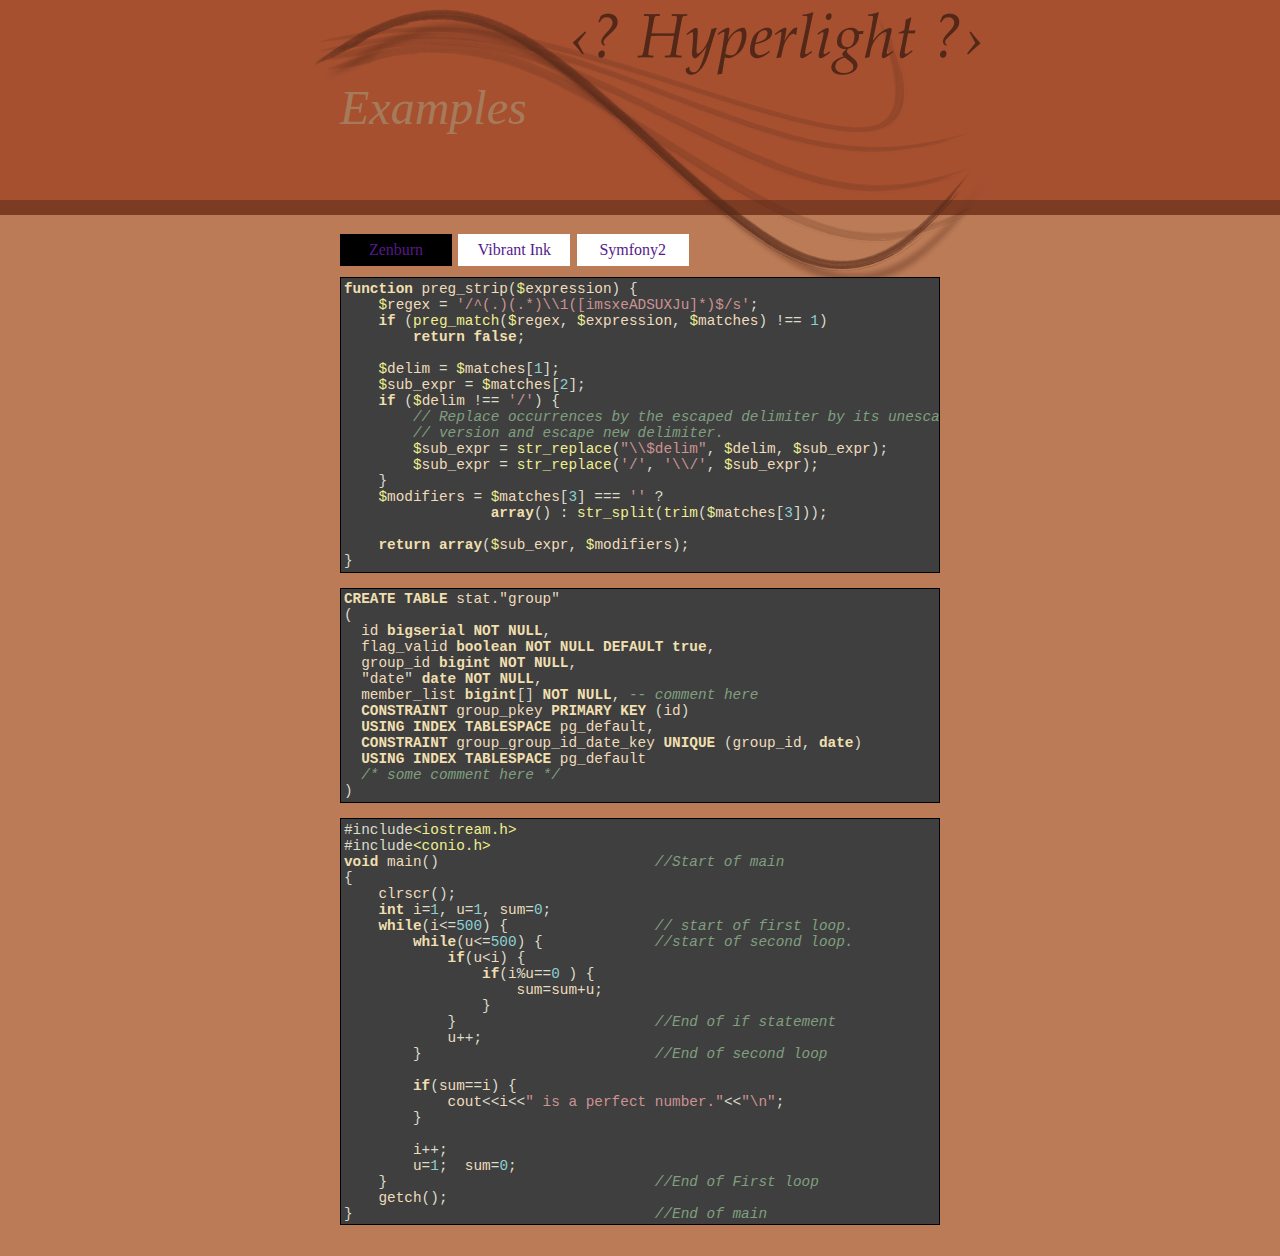
==== index.html @ 2dded37b "Update index.html" ====
<!DOCTYPE html 
     PUBLIC "-//W3C//DTD XHTML 1.0 Strict//EN"
     "http://www.w3.org/TR/xhtml1/DTD/xhtml1-strict.dtd">

<html xmlns="http://www.w3.org/1999/xhtml" xml:lang="en" lang="en">
    <head>
        <meta http-equiv="Content-Type" content="text/html; charset=utf-8"/>
        <title>‹? Hyperlight ?› Examples</title>
        <link rel="stylesheet" type="text/css" href="style.css"/>
        <script type="text/javascript" src="jquery-1.2.6.min.js"></script>
        <script type="text/javascript" src="examples/theme_switcher.js"></script>
        <link rel="stylesheet" type="text/css" href="colors/zenburn.css" id="theme"/>
    </head>

    <body>
        <div id="head">
            <div class="text">
                <h1>Examples</h1>
            </div>
        </div>
        <div id="content">
            <div id="swoosh"></div>
            <div class="text">
                <ul id="switch-buttons">
                    <li><a href="" class="active" id="theme-zenburn">Zenburn</a></li>
                    <li><a href="" id="theme-vibrant-ink">Vibrant Ink</a></li>
                    <li><a href="" id="symfony2">Symfony2</a></li>
                </ul>

                <pre class="source-code iphp"><span class="keyword">function</span> <span class="identifier">preg_strip</span>(<span class="tag">$<span class="identifier">expression</span></span>) {
    <span class="tag">$<span class="identifier">regex</span></span> = <span class="string">'/^(.)(.*)\\1([imsxeADSUXJu]*)$/s'</span>;
    <span class="keyword">if</span> (<span class="keyword builtin">preg_match</span>(<span class="tag">$<span class="identifier">regex</span></span>, <span class="tag">$<span class="identifier">expression</span></span>, <span class="tag">$<span class="identifier">matches</span></span>) !== <span class="number">1</span>)
        <span class="keyword">return</span> <span class="keyword literal">false</span>;

    <span class="tag">$<span class="identifier">delim</span></span> = <span class="tag">$<span class="identifier">matches</span></span>[<span class="number">1</span>];
    <span class="tag">$<span class="identifier">sub_expr</span></span> = <span class="tag">$<span class="identifier">matches</span></span>[<span class="number">2</span>];
    <span class="keyword">if</span> (<span class="tag">$<span class="identifier">delim</span></span> !== <span class="string">'/'</span>) {
        <span class="comment">// Replace occurrences by the escaped delimiter by its unescaped
</span>        <span class="comment">// version and escape new delimiter.
</span>        <span class="tag">$<span class="identifier">sub_expr</span></span> = <span class="keyword builtin">str_replace</span>(<span class="string">"\\$delim"</span>, <span class="tag">$<span class="identifier">delim</span></span>, <span class="tag">$<span class="identifier">sub_expr</span></span>);
        <span class="tag">$<span class="identifier">sub_expr</span></span> = <span class="keyword builtin">str_replace</span>(<span class="string">'/'</span>, <span class="string">'\\/'</span>, <span class="tag">$<span class="identifier">sub_expr</span></span>);
    }
    <span class="tag">$<span class="identifier">modifiers</span></span> = <span class="tag">$<span class="identifier">matches</span></span>[<span class="number">3</span>] === <span class="string">''</span> ?
                 <span class="keyword">array</span>() : <span class="keyword builtin">str_split</span>(<span class="keyword builtin">trim</span>(<span class="tag">$<span class="identifier">matches</span></span>[<span class="number">3</span>]));

    <span class="keyword">return</span> <span class="keyword">array</span>(<span class="tag">$<span class="identifier">sub_expr</span></span>, <span class="tag">$<span class="identifier">modifiers</span></span>);
}
</pre><pre class="source-code sql"><span class="keyword">CREATE</span> <span class="keyword">TABLE</span> <span class="identifier">stat</span>.<span class="identifier">"group</span>"
(
  <span class="identifier">id</span> <span class="keyword type">bigserial</span> <span class="keyword ">NOT</span> <span class="keyword type">NULL</span>,
  <span class="identifier">flag_valid</span> <span class="keyword type">boolean</span> <span class="keyword ">NOT</span> <span class="keyword type">NULL</span> <span class="keyword">DEFAULT</span> <span class="keyword literal">true</span>,
  <span class="identifier">group_id</span> <span class="keyword type">bigint</span> <span class="keyword ">NOT</span> <span class="keyword type">NULL</span>,
  <span class="identifier">"date</span>" <span class="keyword type">date</span> <span class="keyword ">NOT</span> <span class="keyword type">NULL</span>,
  <span class="identifier">member_list</span> <span class="keyword type">bigint</span>[] <span class="keyword ">NOT</span> <span class="keyword type">NULL</span>, <span class="comment">-- comment here</span>
  <span class="keyword">CONSTRAINT</span> <span class="identifier">group_pkey</span> <span class="keyword">PRIMARY KEY</span> (<span class="identifier">id</span>)
  <span class="keyword">USING</span> <span class="keyword">INDEX</span> <span class="keyword">TABLESPACE</span> <span class="identifier">pg_default</span>,
  <span class="keyword">CONSTRAINT</span> <span class="identifier">group_group_id_date_key</span> <span class="keyword">UNIQUE</span> (<span class="identifier">group_id</span>, <span class="keyword type">date</span>)
  <span class="keyword">USING</span> <span class="keyword">INDEX</span> <span class="keyword">TABLESPACE</span> <span class="identifier">pg_default</span>
  <span class="comment doc">/* some comment here */</span>
)
</pre><pre class="source-code cpp"><span class="preprocessor">#include<span class="tag">&lt;iostream.h&gt;</span>
</span><span class="preprocessor">#include<span class="tag">&lt;conio.h&gt;</span>
</span><span class="keyword type">void</span> <span class="identifier">main</span>()                         <span class="comment">//Start of main
</span>{
    <span class="identifier">clrscr</span>();
    <span class="keyword type">int</span> <span class="identifier">i</span>=<span class="number">1</span>, <span class="identifier">u</span>=<span class="number">1</span>, <span class="identifier">sum</span>=<span class="number">0</span>;
    <span class="keyword">while</span>(<span class="identifier">i</span>&lt;=<span class="number">500</span>) {                 <span class="comment">// start of first loop.
</span>        <span class="keyword">while</span>(<span class="identifier">u</span>&lt;=<span class="number">500</span>) {             <span class="comment">//start of second loop.
</span>            <span class="keyword">if</span>(<span class="identifier">u</span>&lt;<span class="identifier">i</span>) {
                <span class="keyword">if</span>(<span class="identifier">i</span>%<span class="identifier">u</span>==<span class="number">0</span> ) {
                    <span class="identifier">sum</span>=<span class="identifier">sum</span>+<span class="identifier">u</span>;
                }
            }                       <span class="comment">//End of if statement
</span>            <span class="identifier">u</span>++;
        }                           <span class="comment">//End of second loop
</span>    
        <span class="keyword">if</span>(<span class="identifier">sum</span>==<span class="identifier">i</span>) {
            <span class="identifier">cout</span>&lt;&lt;<span class="identifier">i</span>&lt;&lt;<span class="string">" is a perfect number."</span>&lt;&lt;<span class="string">"\n"</span>;
        }
    
        <span class="identifier">i</span>++;
        <span class="identifier">u</span>=<span class="number">1</span>;  <span class="identifier">sum</span>=<span class="number">0</span>;
    }                               <span class="comment">//End of First loop
</span>    <span class="identifier">getch</span>();
}                                   <span class="comment">//End of main
</span></pre>            </div>
        </div>
    </body>
</html>
<!-- vim:ft=html
-->
---- style.css ----
body {
    font-family: Verdana;
    margin: 0;
}

#head h1, #content h2 {
    margin-top: 0;
}

#head {
    background: url(graphics/head-backback.png) repeat-x;
    color:#A67B5B;
    height:215px;
}

#head .text {
    background: transparent url(graphics/head-background.png) no-repeat 50% 0%;
    height: 100%;
    width: 100%;
}

#head .text h1 {
    margin: 0 auto;
    width: 600px;
    font: italic normal normal 36pt/215px Palatino, Times New Roman, serif;
}

#content {
    background: #BC7B57;
}

#swoosh {
    background: #BC7B57 url(graphics/body-background.png) no-repeat 50% 0%;
    width: 100%;
    height: 75px;
    position: absolute;
    z-index: 99;
}

#guide-menu {
}

#content .text {
    position: relative;
    padding: 1em 0;
    z-index: 100;
}

div.text {
    width: 600px;
    margin: 0 auto;
}

p {
    text-align: justify;
}

.source-code {
    border: 1px solid black;
    font-family: Consolas, Courier New;
    font-size: 0.9em;
}

pre {
    padding: 0.2em;
}

#switch-buttons {
    list-style: none;
    height: 2em;
    margin: 0;
    padding: 0;
    width: 100%;
}

#switch-buttons li {
    display: block;
    float: left;
    margin: 0.2em 0.4em 0.2em 0;
    padding: 0;
    width: 7em;
}

#switch-buttons li a {
    background: white;
    display: block;
    height: 2em;
    line-height: 2em;
    text-align: center;
    text-decoration: none;
    width: 100%;
}

#switch-buttons li a.active {
    background: black;
}
---- colors/zenburn.css ----
/*
 * Copyright 2008 Konrad Rudolph
 * All rights reserved.
 *
 * Color scheme for code is a simplified version of the VIM Zenburn scheme:
 * http://slinky.imukuppi.org/zenburn/
 */

.source-code {
    background: #3F3F3F;
    color: #DCDCCC;
	overflow: auto;
}

.source-code .comment {
    color: #7F9F7F;
    font-style: italic;
}

.source-code .comment .todo {
    color: #DFDFDF;
    font-weight: bold;
}

.source-code .tag {
    color: #EFEF8F;
}

.source-code .identifier {
    color: #EFDCBC;
}

.source-code .keyword {
    color: #F0DFAF;
    font-weight: bold;
}

.source-code .keyword.builtin {
    color: #EFEF8F;
    font-weight: normal;
}

.source-code .keyword.operator {
    color: #FFCFAF;
}

.source-code .number {
    color: #8CD0D3;
}

.source-code .string {
    color: #CC9393;
}

.source-code::-moz-selection, .source-code span::-moz-selection {
    background: #70D2B3;
    color: #233322;
}

.source-code::selection, .source-code span::selection {
    background: yellow;
    color: black;
}
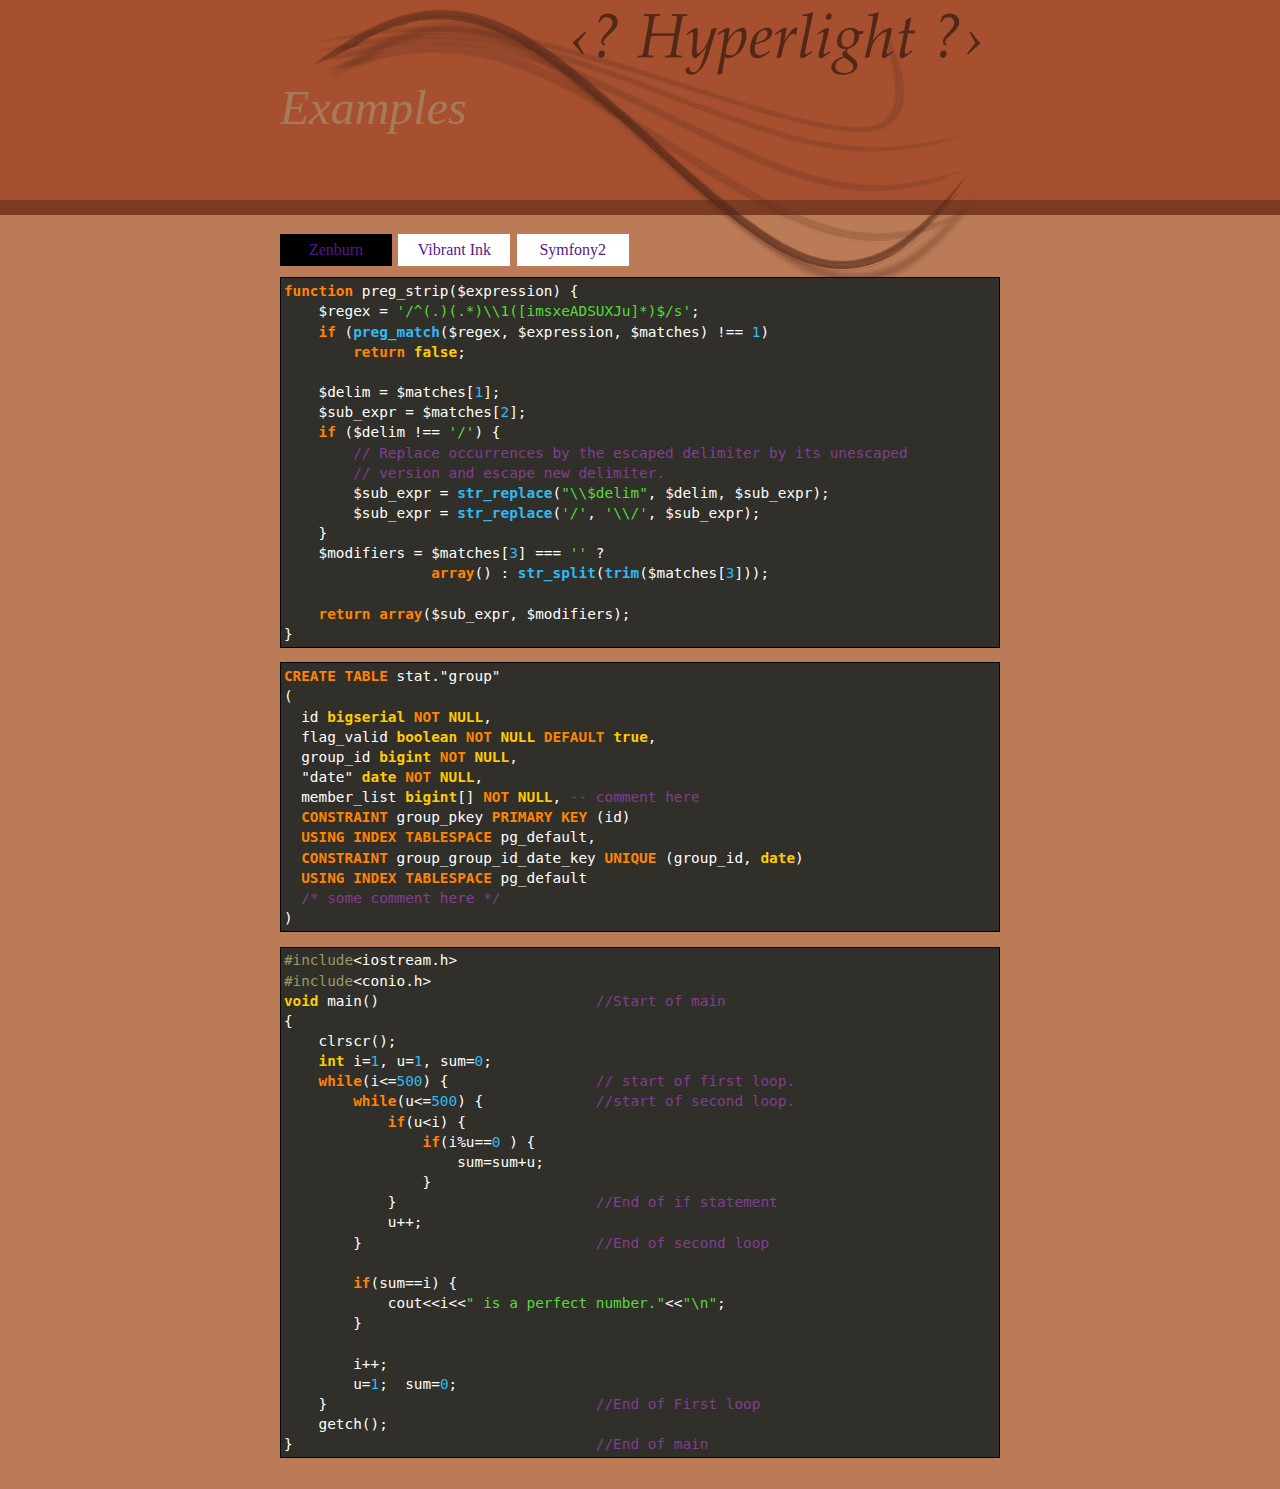
==== commit c4321786: "Change structure" ====
--- a/index.html
+++ b/index.html
@@ -6,10 +6,10 @@
     <head>
         <meta http-equiv="Content-Type" content="text/html; charset=utf-8"/>
         <title>‹? Hyperlight ?› Examples</title>
-        <link rel="stylesheet" type="text/css" href="style.css"/>
-        <script type="text/javascript" src="jquery-1.2.6.min.js"></script>
+        <link rel="stylesheet" type="text/css" href="public/style.css"/>
+        <script type="text/javascript" src="public/jquery-1.2.6.min.js"></script>
         <script type="text/javascript" src="examples/theme_switcher.js"></script>
-        <link rel="stylesheet" type="text/css" href="colors/zenburn.css" id="theme"/>
+        <link rel="stylesheet" type="text/css" href="public/colors/symfony2.css" id="theme"/>
     </head>
 
     <body>
--- a/public/style.css
+++ b/public/style.css
@@ -0,0 +1,96 @@
+body {
+    font-family: Verdana;
+    margin: 0;
+}
+
+#head h1, #content h2 {
+    margin-top: 0;
+}
+
+#head {
+    background: url(../public/graphics/head-backback.png) repeat-x;
+    color:#A67B5B;
+    height:215px;
+}
+
+#head .text {
+    background: transparent url(../public/graphics/head-background.png) no-repeat 50% 0%;
+    height: 100%;
+    width: 100%;
+}
+
+#head .text h1 {
+    margin: 0 auto;
+    width: 720px;
+    font: italic normal normal 36pt/215px Palatino, Times New Roman, serif;
+}
+
+#content {
+    background: #BC7B57;
+}
+
+#swoosh {
+    background: #BC7B57 url(../public/graphics/body-background.png) no-repeat 50% 0%;
+    width: 100%;
+    height: 75px;
+    position: absolute;
+    z-index: 99;
+}
+
+#guide-menu {
+}
+
+#content .text {
+    position: relative;
+    padding: 1em 0;
+    z-index: 100;
+}
+
+div.text {
+    width: 720px;
+    margin: 0 auto;
+}
+
+p {
+    text-align: justify;
+}
+
+.source-code {
+    border: 1px solid black;
+    font-family: Consolas, Courier New, monospace;
+    font-size: 0.9em;
+}
+
+pre {
+    padding: 0.2em;
+}
+
+#switch-buttons {
+    list-style: none;
+    height: 2em;
+    margin: 0;
+    padding: 0;
+    width: 100%;
+}
+
+#switch-buttons li {
+    display: block;
+    float: left;
+    margin: 0.2em 0.4em 0.2em 0;
+    padding: 0;
+    width: 7em;
+}
+
+#switch-buttons li a {
+    background: white;
+    display: block;
+    height: 2em;
+    line-height: 2em;
+    text-align: center;
+    text-decoration: none;
+    width: 100%;
+}
+
+#switch-buttons li a.active {
+    background: black;
+}
--- a/public/colors/symfony2.css
+++ b/public/colors/symfony2.css
@@ -0,0 +1,43 @@
+.source-code {
+    background: #302F29;
+    color: white;
+	font-family: DejaVu Sans Mono,Consolas,Courier New;
+	line-height: 1.4em;
+	overflow: auto;
+}
+
+.source-code .keyword { color: #FF8400; font-weight: bold; }
+.source-code .keyword.literal { color: #FC0; }
+.source-code .keyword.type { color: #FC0; }
+.source-code .keyword.builtin { color: #31B9F4; }
+.source-code .preprocessor { color: #996; }
+.source-code .comment { color: #823E92; }
+.source-code .comment .doc { color: #823E92; font-weight: bold; }
+.source-code .identifier { color: white; }
+.source-code .string, .source-code .char { color: #56DB3A; }
+.source-code .escaped { color: #AAA; }
+.source-code .number, .source-code .tag { color: #31B9F4; }
+.source-code .regex, .source-code .attribute { color: #31B9F4; }
+.source-code .operator { color: #888; }
+.source-code .keyword.operator { color: #FF8400; }
+.source-code .whitespace { background: #333; }
+.source-code .error { border-bottom: 1px solid red; }
+
+.source-code .tag {color: #FDFFF8; }
+
+.source-code .tag .attribute { font-style: italic; }
+.source-code.xml .preprocessor .keyword { color #996; }
+.source-code.xml .preprocessor .keyword { color: #996; }
+.source-code.xml .meta, .source-code.xml .meta .keyword { color: #399; }
+
+.source-code.cpp .preprocessor .identifier { color: #996; }
+
+.source-code::-moz-selection, .source-code span::-moz-selection {
+    background: yellow;
+    color: black;
+}
+
+.source-code::selection, .source-code span::selection {
+    background: yellow;
+    color: black;
+}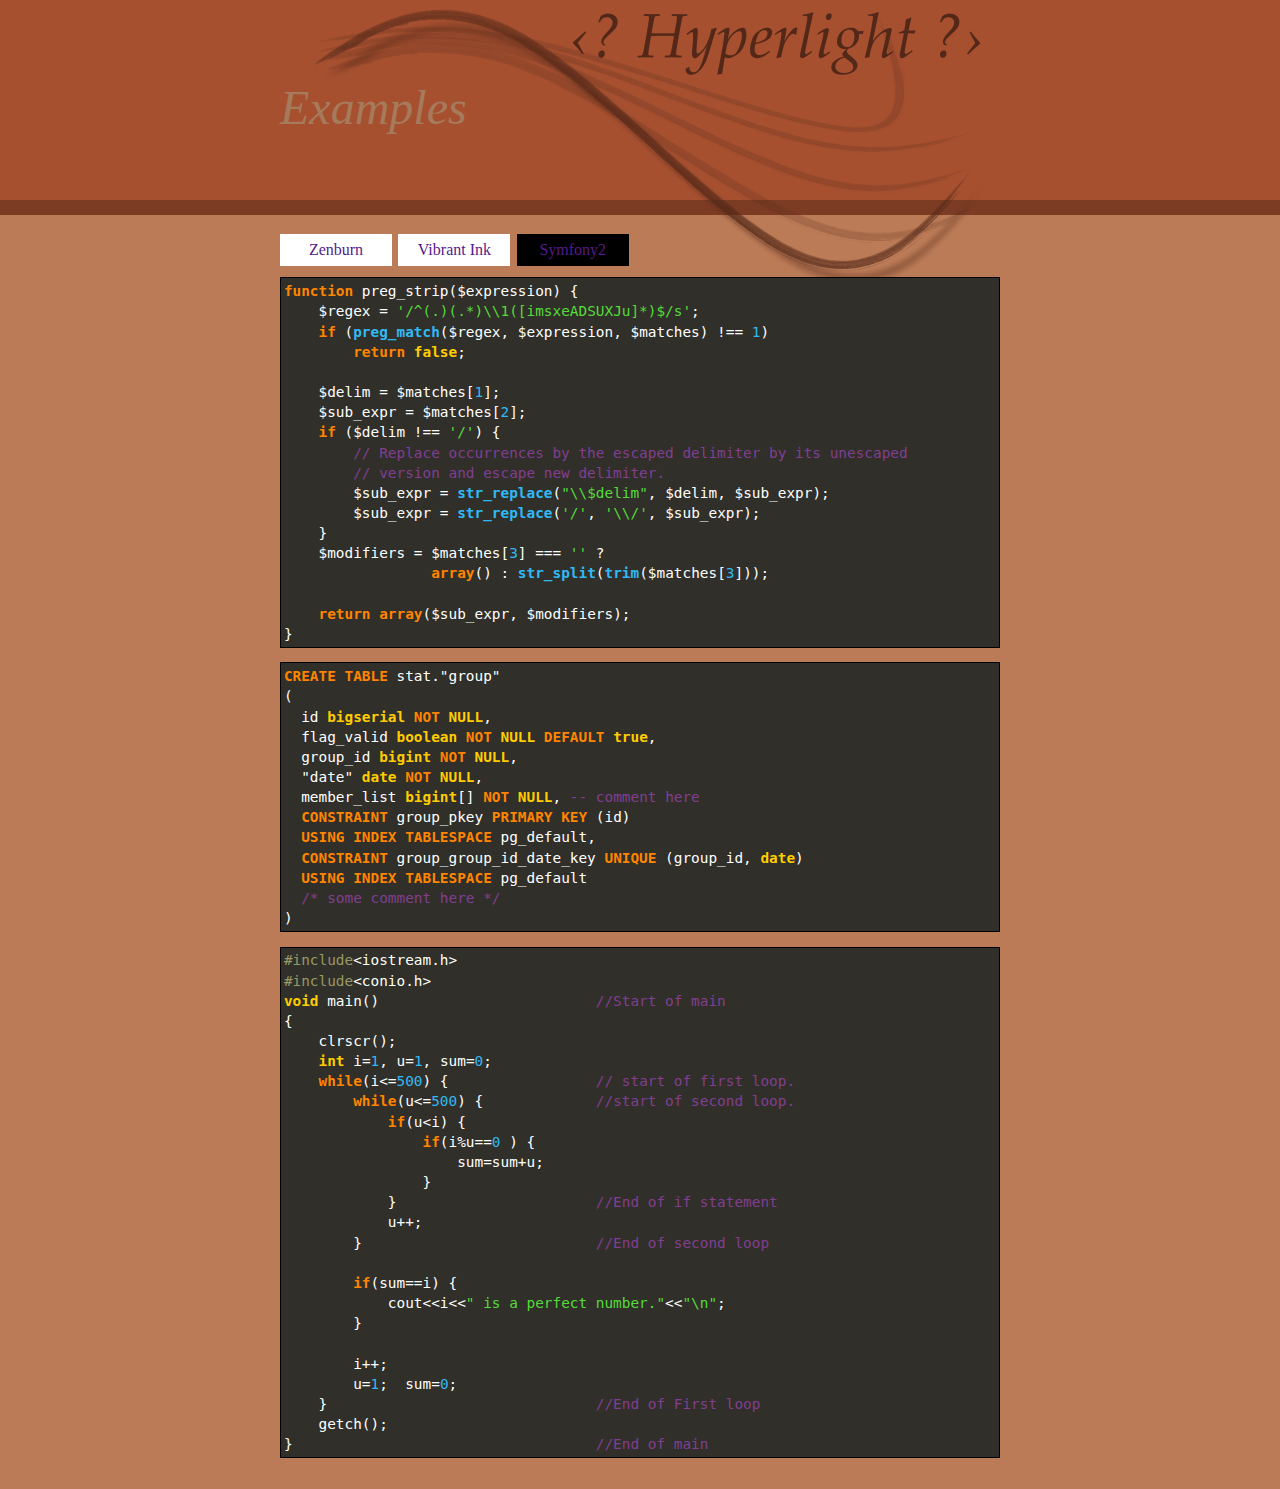
==== commit d7971a48: "change default theme" ====
--- a/index.html
+++ b/index.html
@@ -22,9 +22,9 @@
             <div id="swoosh"></div>
             <div class="text">
                 <ul id="switch-buttons">
-                    <li><a href="" class="active" id="theme-zenburn">Zenburn</a></li>
+                    <li><a href="" id="theme-zenburn">Zenburn</a></li>
                     <li><a href="" id="theme-vibrant-ink">Vibrant Ink</a></li>
-                    <li><a href="" id="symfony2">Symfony2</a></li>
+                    <li><a href="" class="active" id="symfony2">Symfony2</a></li>
                 </ul>
 
                 <pre class="source-code iphp"><span class="keyword">function</span> <span class="identifier">preg_strip</span>(<span class="tag">$<span class="identifier">expression</span></span>) {
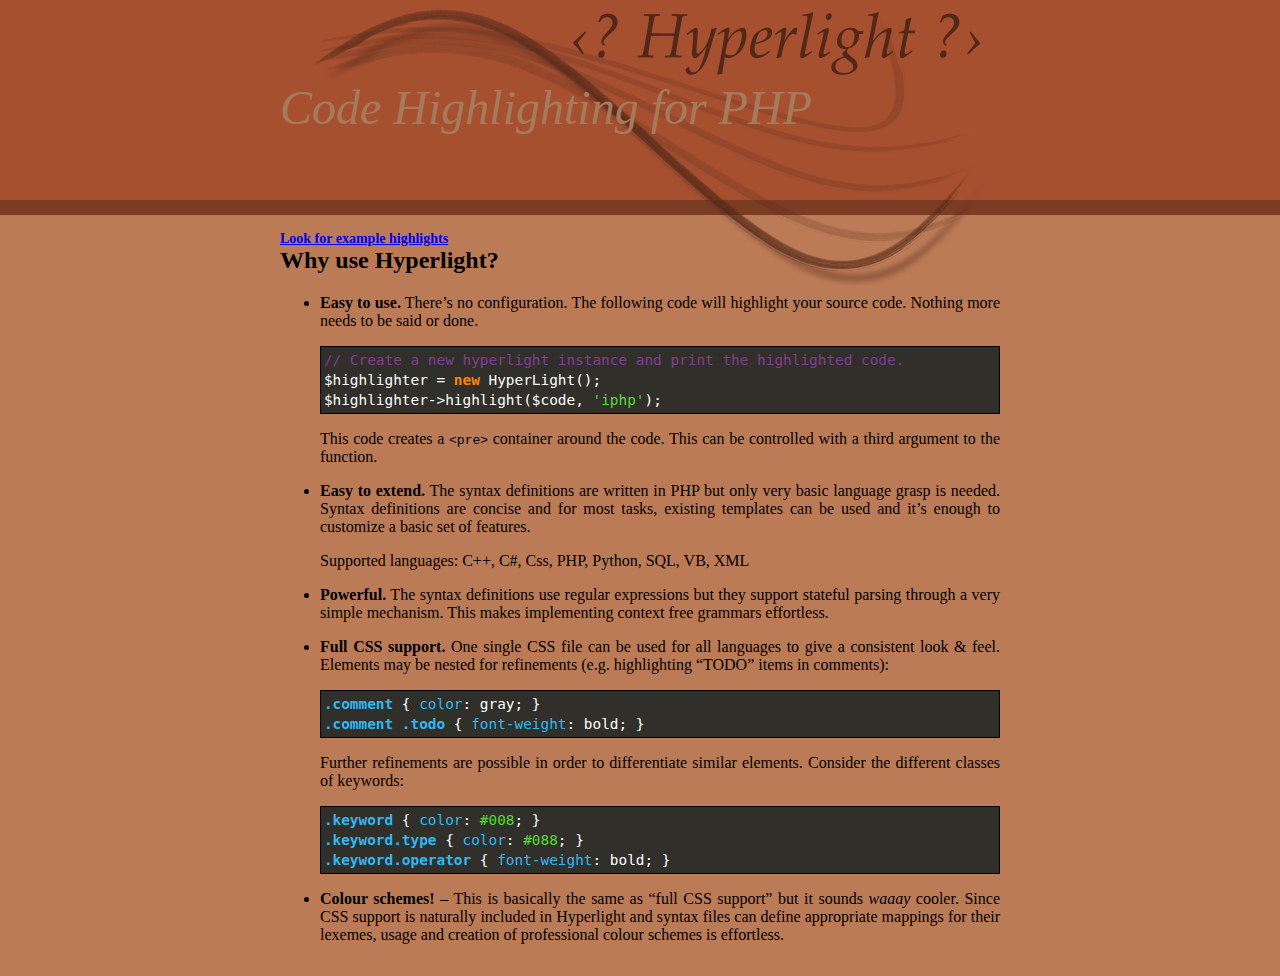
==== commit e7459a4f: "Add nav links to gh-pages sample" ====
--- a/index.html
+++ b/index.html
@@ -1,91 +1,57 @@
-<!DOCTYPE html 
-     PUBLIC "-//W3C//DTD XHTML 1.0 Strict//EN"
-     "http://www.w3.org/TR/xhtml1/DTD/xhtml1-strict.dtd">
+<!DOCTYPE html
+        PUBLIC "-//W3C//DTD XHTML 1.0 Strict//EN"
+        "http://www.w3.org/TR/xhtml1/DTD/xhtml1-strict.dtd">
 
 <html xmlns="http://www.w3.org/1999/xhtml" xml:lang="en" lang="en">
-    <head>
-        <meta http-equiv="Content-Type" content="text/html; charset=utf-8"/>
-        <title>‹? Hyperlight ?› Examples</title>
-        <link rel="stylesheet" type="text/css" href="public/style.css"/>
-        <script type="text/javascript" src="public/jquery-1.2.6.min.js"></script>
-        <script type="text/javascript" src="examples/theme_switcher.js"></script>
-        <link rel="stylesheet" type="text/css" href="public/colors/symfony2.css" id="theme"/>
-    </head>
+<head>
+    <meta http-equiv="Content-Type" content="text/html; charset=utf-8"/>
+    <title>‹? Hyperlight ?› Code Highlighting for PHP</title>
+    <link rel="stylesheet" type="text/css" href="public/style.css"/>
+    <link rel="stylesheet" type="text/css" href="public/colors/symfony2.css" id="theme"/>
+</head>
 
-    <body>
-        <div id="head">
-            <div class="text">
-                <h1>Examples</h1>
-            </div>
-        </div>
-        <div id="content">
-            <div id="swoosh"></div>
-            <div class="text">
-                <ul id="switch-buttons">
-                    <li><a href="" id="theme-zenburn">Zenburn</a></li>
-                    <li><a href="" id="theme-vibrant-ink">Vibrant Ink</a></li>
-                    <li><a href="" class="active" id="symfony2">Symfony2</a></li>
-                </ul>
-
-                <pre class="source-code iphp"><span class="keyword">function</span> <span class="identifier">preg_strip</span>(<span class="tag">$<span class="identifier">expression</span></span>) {
-    <span class="tag">$<span class="identifier">regex</span></span> = <span class="string">'/^(.)(.*)\\1([imsxeADSUXJu]*)$/s'</span>;
-    <span class="keyword">if</span> (<span class="keyword builtin">preg_match</span>(<span class="tag">$<span class="identifier">regex</span></span>, <span class="tag">$<span class="identifier">expression</span></span>, <span class="tag">$<span class="identifier">matches</span></span>) !== <span class="number">1</span>)
-        <span class="keyword">return</span> <span class="keyword literal">false</span>;
-
-    <span class="tag">$<span class="identifier">delim</span></span> = <span class="tag">$<span class="identifier">matches</span></span>[<span class="number">1</span>];
-    <span class="tag">$<span class="identifier">sub_expr</span></span> = <span class="tag">$<span class="identifier">matches</span></span>[<span class="number">2</span>];
-    <span class="keyword">if</span> (<span class="tag">$<span class="identifier">delim</span></span> !== <span class="string">'/'</span>) {
-        <span class="comment">// Replace occurrences by the escaped delimiter by its unescaped
-</span>        <span class="comment">// version and escape new delimiter.
-</span>        <span class="tag">$<span class="identifier">sub_expr</span></span> = <span class="keyword builtin">str_replace</span>(<span class="string">"\\$delim"</span>, <span class="tag">$<span class="identifier">delim</span></span>, <span class="tag">$<span class="identifier">sub_expr</span></span>);
-        <span class="tag">$<span class="identifier">sub_expr</span></span> = <span class="keyword builtin">str_replace</span>(<span class="string">'/'</span>, <span class="string">'\\/'</span>, <span class="tag">$<span class="identifier">sub_expr</span></span>);
-    }
-    <span class="tag">$<span class="identifier">modifiers</span></span> = <span class="tag">$<span class="identifier">matches</span></span>[<span class="number">3</span>] === <span class="string">''</span> ?
-                 <span class="keyword">array</span>() : <span class="keyword builtin">str_split</span>(<span class="keyword builtin">trim</span>(<span class="tag">$<span class="identifier">matches</span></span>[<span class="number">3</span>]));
-
-    <span class="keyword">return</span> <span class="keyword">array</span>(<span class="tag">$<span class="identifier">sub_expr</span></span>, <span class="tag">$<span class="identifier">modifiers</span></span>);
-}
-</pre><pre class="source-code sql"><span class="keyword">CREATE</span> <span class="keyword">TABLE</span> <span class="identifier">stat</span>.<span class="identifier">"group</span>"
-(
-  <span class="identifier">id</span> <span class="keyword type">bigserial</span> <span class="keyword ">NOT</span> <span class="keyword type">NULL</span>,
-  <span class="identifier">flag_valid</span> <span class="keyword type">boolean</span> <span class="keyword ">NOT</span> <span class="keyword type">NULL</span> <span class="keyword">DEFAULT</span> <span class="keyword literal">true</span>,
-  <span class="identifier">group_id</span> <span class="keyword type">bigint</span> <span class="keyword ">NOT</span> <span class="keyword type">NULL</span>,
-  <span class="identifier">"date</span>" <span class="keyword type">date</span> <span class="keyword ">NOT</span> <span class="keyword type">NULL</span>,
-  <span class="identifier">member_list</span> <span class="keyword type">bigint</span>[] <span class="keyword ">NOT</span> <span class="keyword type">NULL</span>, <span class="comment">-- comment here</span>
-  <span class="keyword">CONSTRAINT</span> <span class="identifier">group_pkey</span> <span class="keyword">PRIMARY KEY</span> (<span class="identifier">id</span>)
-  <span class="keyword">USING</span> <span class="keyword">INDEX</span> <span class="keyword">TABLESPACE</span> <span class="identifier">pg_default</span>,
-  <span class="keyword">CONSTRAINT</span> <span class="identifier">group_group_id_date_key</span> <span class="keyword">UNIQUE</span> (<span class="identifier">group_id</span>, <span class="keyword type">date</span>)
-  <span class="keyword">USING</span> <span class="keyword">INDEX</span> <span class="keyword">TABLESPACE</span> <span class="identifier">pg_default</span>
-  <span class="comment doc">/* some comment here */</span>
-)
-</pre><pre class="source-code cpp"><span class="preprocessor">#include<span class="tag">&lt;iostream.h&gt;</span>
-</span><span class="preprocessor">#include<span class="tag">&lt;conio.h&gt;</span>
-</span><span class="keyword type">void</span> <span class="identifier">main</span>()                         <span class="comment">//Start of main
-</span>{
-    <span class="identifier">clrscr</span>();
-    <span class="keyword type">int</span> <span class="identifier">i</span>=<span class="number">1</span>, <span class="identifier">u</span>=<span class="number">1</span>, <span class="identifier">sum</span>=<span class="number">0</span>;
-    <span class="keyword">while</span>(<span class="identifier">i</span>&lt;=<span class="number">500</span>) {                 <span class="comment">// start of first loop.
-</span>        <span class="keyword">while</span>(<span class="identifier">u</span>&lt;=<span class="number">500</span>) {             <span class="comment">//start of second loop.
-</span>            <span class="keyword">if</span>(<span class="identifier">u</span>&lt;<span class="identifier">i</span>) {
-                <span class="keyword">if</span>(<span class="identifier">i</span>%<span class="identifier">u</span>==<span class="number">0</span> ) {
-                    <span class="identifier">sum</span>=<span class="identifier">sum</span>+<span class="identifier">u</span>;
-                }
-            }                       <span class="comment">//End of if statement
-</span>            <span class="identifier">u</span>++;
-        }                           <span class="comment">//End of second loop
-</span>    
-        <span class="keyword">if</span>(<span class="identifier">sum</span>==<span class="identifier">i</span>) {
-            <span class="identifier">cout</span>&lt;&lt;<span class="identifier">i</span>&lt;&lt;<span class="string">" is a perfect number."</span>&lt;&lt;<span class="string">"\n"</span>;
-        }
-    
-        <span class="identifier">i</span>++;
-        <span class="identifier">u</span>=<span class="number">1</span>;  <span class="identifier">sum</span>=<span class="number">0</span>;
-    }                               <span class="comment">//End of First loop
-</span>    <span class="identifier">getch</span>();
-}                                   <span class="comment">//End of main
-</span></pre>            </div>
-        </div>
-    </body>
+<body>
+<div id="head">
+    <div class="text">
+        <h1>Code Highlighting for PHP</h1>
+    </div>
+</div>
+<div id="content">
+    <div id="swoosh"></div>
+    <div class="text">
+        <div id="nav"><a href="/examples/index.html">Look for example highlights</a></div>
+        <h2>Why use Hyperlight?</h2>
+        <ul>
+            <li>
+                <p><strong>Easy to use.</strong> There’s no configuration. The following code will highlight your source code. Nothing more needs to be said or done.</p>
+                    <pre class="source-code iphp"><span class="comment">// Create a new hyperlight instance and print the highlighted code.
+</span><span class="tag">$<span class="identifier">highlighter</span></span> = <span class="keyword operator">new</span> <span class="identifier">HyperLight</span>();
+<span class="tag">$<span class="identifier">highlighter</span></span>-&gt;<span class="identifier">highlight</span>(<span class="tag">$<span class="identifier">code</span></span>, <span class="string">'iphp'</span>);
+</pre>                    <p>This code creates a <code>&lt;pre&gt;</code> container around the code. This can be controlled with a third argument to the function.</p>
+            </li>
+            <li>
+                <p><strong>Easy to extend.</strong> The syntax definitions are written in PHP but only very basic language grasp is needed. Syntax definitions are concise and for most tasks, existing templates can be used and it’s enough to customize a basic set of features.</p>
+                <p>Supported languages: C++, C#, Css, PHP, Python, SQL, VB, XML</p>
+            </li>
+            <li>
+                <p><strong>Powerful.</strong> The syntax definitions use regular expressions but they support stateful parsing through a very simple mechanism. This makes implementing context free grammars effortless.</p>
+            </li>
+            <li>
+                <p><strong>Full <acronym>CSS</acronym> support.</strong> One single <acronym>CSS</acronym> file can be used for all languages to give a consistent look &amp; feel. Elements may be nested for refinements (e.g. highlighting “TODO” items in comments):</p>
+                    <pre class="source-code css"><span class="keyword builtin">.comment</span> { <span class="attribute">color</span>: <span class="identifier">gray</span>; }
+<span class="keyword builtin">.comment</span> <span class="keyword builtin">.todo</span> { <span class="attribute">font-weight</span>: <span class="identifier">bold</span>; }
+</pre>                    <p>Further refinements are possible in order to differentiate similar elements. Consider the different classes of keywords:</p>
+                    <pre class="source-code css"><span class="keyword builtin">.keyword</span> { <span class="attribute">color</span>: <span class="string">#008</span>; }
+<span class="keyword builtin">.keyword</span><span class="keyword builtin">.type</span> { <span class="attribute">color</span>: <span class="string">#088</span>; }
+<span class="keyword builtin">.keyword</span><span class="keyword builtin">.operator</span> { <span class="attribute">font-weight</span>: <span class="identifier">bold</span>; }
+</pre>                    </li>
+            <li>
+                <p><strong>Colour schemes!</strong> – This is basically the same as “full <acronym>CSS</acronym> support” but it sounds <em>waaay</em> cooler. Since <acronym>CSS</acronym> support is naturally included in Hyperlight and syntax files can define appropriate mappings for their lexemes, usage and creation of professional colour schemes is effortless.</p>
+            </li>
+        </ul>
+    </div>
+</div>
+</body>
 </html>
 <!-- vim:ft=html
 -->
--- a/public/style.css
+++ b/public/style.css
@@ -94,3 +94,8 @@
 #switch-buttons li a.active {
     background: black;
 }
+
+#nav {
+    font-size: 14px;
+    font-weight: bold;
+}--- a/public/colors/symfony2.css
+++ b/public/colors/symfony2.css
@@ -26,7 +26,7 @@
 .source-code .tag {color: #FDFFF8; }
 
 .source-code .tag .attribute { font-style: italic; }
-.source-code.xml .preprocessor .keyword { color #996; }
+.source-code.xml .preprocessor .keyword { color: #996; }
 .source-code.xml .preprocessor .keyword { color: #996; }
 .source-code.xml .meta, .source-code.xml .meta .keyword { color: #399; }
 
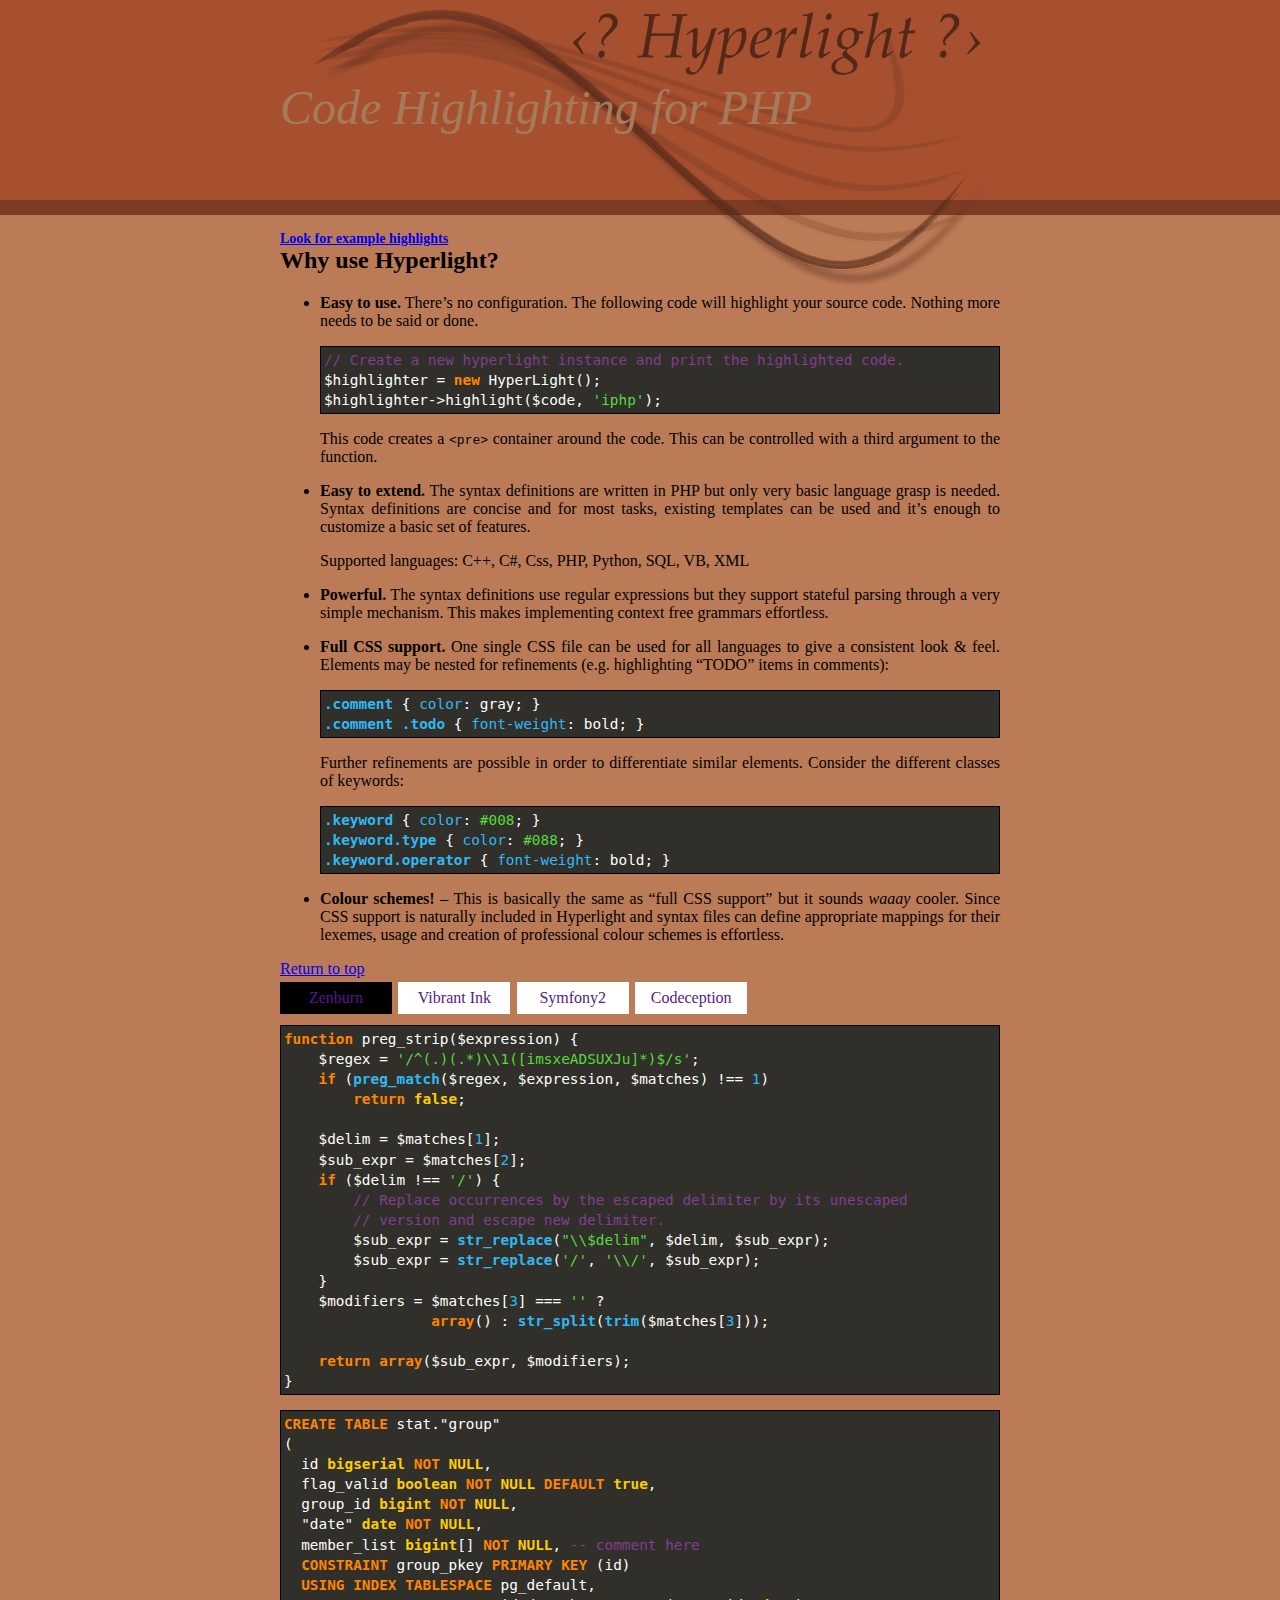
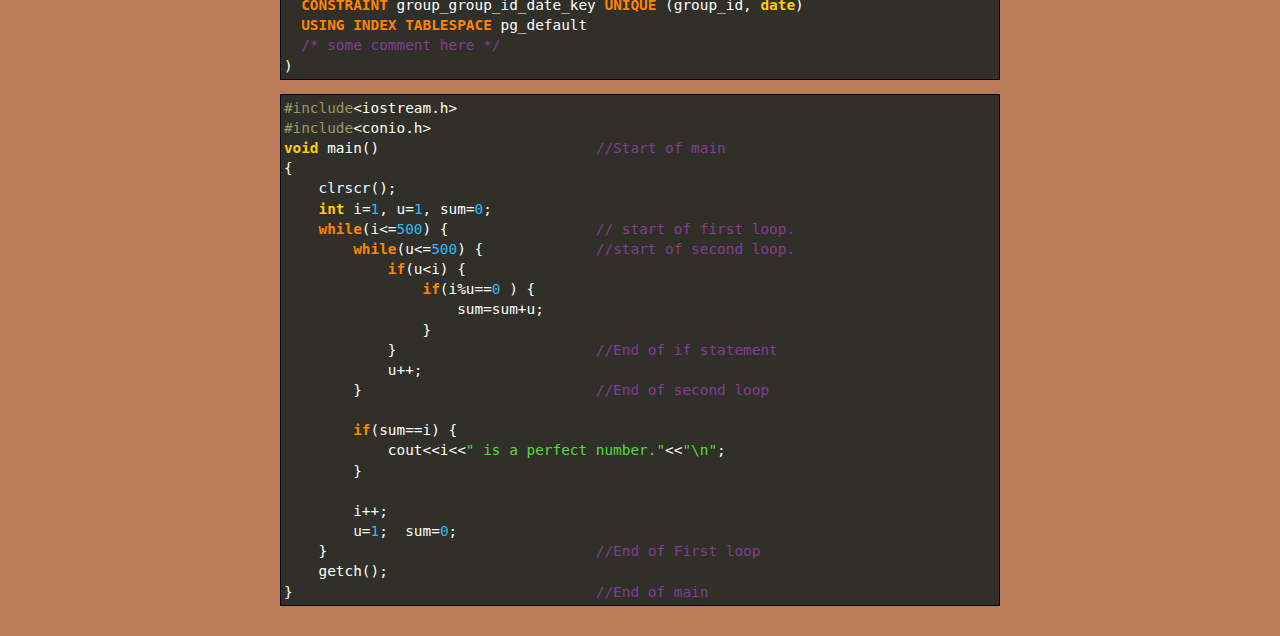
==== commit 72df28c5: "Add nav links to gh-pages sample" ====
--- a/index.html
+++ b/index.html
@@ -8,10 +8,13 @@
     <title>‹? Hyperlight ?› Code Highlighting for PHP</title>
     <link rel="stylesheet" type="text/css" href="public/style.css"/>
     <link rel="stylesheet" type="text/css" href="public/colors/symfony2.css" id="theme"/>
+    <script type="text/javascript" src="public/jquery-1.2.6.min.js"></script>
+    <script type="text/javascript" src="examples/theme_switcher.js"></script>
 </head>
 
 <body>
 <div id="head">
+    <a id="top"></a>
     <div class="text">
         <h1>Code Highlighting for PHP</h1>
     </div>
@@ -19,7 +22,7 @@
 <div id="content">
     <div id="swoosh"></div>
     <div class="text">
-        <div id="nav"><a href="/examples/index.html">Look for example highlights</a></div>
+        <div id="nav"><a href="#examples">Look for example highlights</a></div>
         <h2>Why use Hyperlight?</h2>
         <ul>
             <li>
@@ -49,6 +52,75 @@
                 <p><strong>Colour schemes!</strong> – This is basically the same as “full <acronym>CSS</acronym> support” but it sounds <em>waaay</em> cooler. Since <acronym>CSS</acronym> support is naturally included in Hyperlight and syntax files can define appropriate mappings for their lexemes, usage and creation of professional colour schemes is effortless.</p>
             </li>
         </ul>
+        
+        <a id="examples"></a>
+        <a href="#top">Return to top</a>
+        <div class="examples">
+            <ul id="switch-buttons">
+                <li><a href="" class="active" id="theme-zenburn">Zenburn</a></li>
+                <li><a href="" id="theme-vibrant-ink">Vibrant Ink</a></li>
+                <li><a href="" id="symfony2">Symfony2</a></li>
+                <li><a href="" id="codeception">Codeception</a></li>
+            </ul>
+
+                <pre class="source-code iphp"><span class="keyword">function</span> <span class="identifier">preg_strip</span>(<span class="tag">$<span class="identifier">expression</span></span>) {
+    <span class="tag">$<span class="identifier">regex</span></span> = <span class="string">'/^(.)(.*)\\1([imsxeADSUXJu]*)$/s'</span>;
+    <span class="keyword">if</span> (<span class="keyword builtin">preg_match</span>(<span class="tag">$<span class="identifier">regex</span></span>, <span class="tag">$<span class="identifier">expression</span></span>, <span class="tag">$<span class="identifier">matches</span></span>) !== <span class="number">1</span>)
+        <span class="keyword">return</span> <span class="keyword literal">false</span>;
+
+    <span class="tag">$<span class="identifier">delim</span></span> = <span class="tag">$<span class="identifier">matches</span></span>[<span class="number">1</span>];
+    <span class="tag">$<span class="identifier">sub_expr</span></span> = <span class="tag">$<span class="identifier">matches</span></span>[<span class="number">2</span>];
+    <span class="keyword">if</span> (<span class="tag">$<span class="identifier">delim</span></span> !== <span class="string">'/'</span>) {
+        <span class="comment">// Replace occurrences by the escaped delimiter by its unescaped
+</span>        <span class="comment">// version and escape new delimiter.
+</span>        <span class="tag">$<span class="identifier">sub_expr</span></span> = <span class="keyword builtin">str_replace</span>(<span class="string">"\\$delim"</span>, <span class="tag">$<span class="identifier">delim</span></span>, <span class="tag">$<span class="identifier">sub_expr</span></span>);
+        <span class="tag">$<span class="identifier">sub_expr</span></span> = <span class="keyword builtin">str_replace</span>(<span class="string">'/'</span>, <span class="string">'\\/'</span>, <span class="tag">$<span class="identifier">sub_expr</span></span>);
+    }
+    <span class="tag">$<span class="identifier">modifiers</span></span> = <span class="tag">$<span class="identifier">matches</span></span>[<span class="number">3</span>] === <span class="string">''</span> ?
+                 <span class="keyword">array</span>() : <span class="keyword builtin">str_split</span>(<span class="keyword builtin">trim</span>(<span class="tag">$<span class="identifier">matches</span></span>[<span class="number">3</span>]));
+
+    <span class="keyword">return</span> <span class="keyword">array</span>(<span class="tag">$<span class="identifier">sub_expr</span></span>, <span class="tag">$<span class="identifier">modifiers</span></span>);
+}
+</pre><pre class="source-code sql"><span class="keyword">CREATE</span> <span class="keyword">TABLE</span> <span class="identifier">stat</span>.<span class="identifier">"group</span>"
+(
+  <span class="identifier">id</span> <span class="keyword type">bigserial</span> <span class="keyword ">NOT</span> <span class="keyword type">NULL</span>,
+  <span class="identifier">flag_valid</span> <span class="keyword type">boolean</span> <span class="keyword ">NOT</span> <span class="keyword type">NULL</span> <span class="keyword">DEFAULT</span> <span class="keyword literal">true</span>,
+  <span class="identifier">group_id</span> <span class="keyword type">bigint</span> <span class="keyword ">NOT</span> <span class="keyword type">NULL</span>,
+  <span class="identifier">"date</span>" <span class="keyword type">date</span> <span class="keyword ">NOT</span> <span class="keyword type">NULL</span>,
+  <span class="identifier">member_list</span> <span class="keyword type">bigint</span>[] <span class="keyword ">NOT</span> <span class="keyword type">NULL</span>, <span class="comment">-- comment here</span>
+  <span class="keyword">CONSTRAINT</span> <span class="identifier">group_pkey</span> <span class="keyword">PRIMARY KEY</span> (<span class="identifier">id</span>)
+  <span class="keyword">USING</span> <span class="keyword">INDEX</span> <span class="keyword">TABLESPACE</span> <span class="identifier">pg_default</span>,
+  <span class="keyword">CONSTRAINT</span> <span class="identifier">group_group_id_date_key</span> <span class="keyword">UNIQUE</span> (<span class="identifier">group_id</span>, <span class="keyword type">date</span>)
+  <span class="keyword">USING</span> <span class="keyword">INDEX</span> <span class="keyword">TABLESPACE</span> <span class="identifier">pg_default</span>
+  <span class="comment doc">/* some comment here */</span>
+)
+</pre><pre class="source-code cpp"><span class="preprocessor">#include<span class="tag">&lt;iostream.h&gt;</span>
+</span><span class="preprocessor">#include<span class="tag">&lt;conio.h&gt;</span>
+</span><span class="keyword type">void</span> <span class="identifier">main</span>()                         <span class="comment">//Start of main
+</span>{
+    <span class="identifier">clrscr</span>();
+    <span class="keyword type">int</span> <span class="identifier">i</span>=<span class="number">1</span>, <span class="identifier">u</span>=<span class="number">1</span>, <span class="identifier">sum</span>=<span class="number">0</span>;
+    <span class="keyword">while</span>(<span class="identifier">i</span>&lt;=<span class="number">500</span>) {                 <span class="comment">// start of first loop.
+</span>        <span class="keyword">while</span>(<span class="identifier">u</span>&lt;=<span class="number">500</span>) {             <span class="comment">//start of second loop.
+</span>            <span class="keyword">if</span>(<span class="identifier">u</span>&lt;<span class="identifier">i</span>) {
+                <span class="keyword">if</span>(<span class="identifier">i</span>%<span class="identifier">u</span>==<span class="number">0</span> ) {
+                    <span class="identifier">sum</span>=<span class="identifier">sum</span>+<span class="identifier">u</span>;
+                }
+            }                       <span class="comment">//End of if statement
+</span>            <span class="identifier">u</span>++;
+        }                           <span class="comment">//End of second loop
+</span>    
+        <span class="keyword">if</span>(<span class="identifier">sum</span>==<span class="identifier">i</span>) {
+            <span class="identifier">cout</span>&lt;&lt;<span class="identifier">i</span>&lt;&lt;<span class="string">" is a perfect number."</span>&lt;&lt;<span class="string">"\n"</span>;
+        }
+    
+        <span class="identifier">i</span>++;
+        <span class="identifier">u</span>=<span class="number">1</span>;  <span class="identifier">sum</span>=<span class="number">0</span>;
+    }                               <span class="comment">//End of First loop
+</span>    <span class="identifier">getch</span>();
+}                                   <span class="comment">//End of main
+</span></pre>
+        </div>
     </div>
 </div>
 </body>
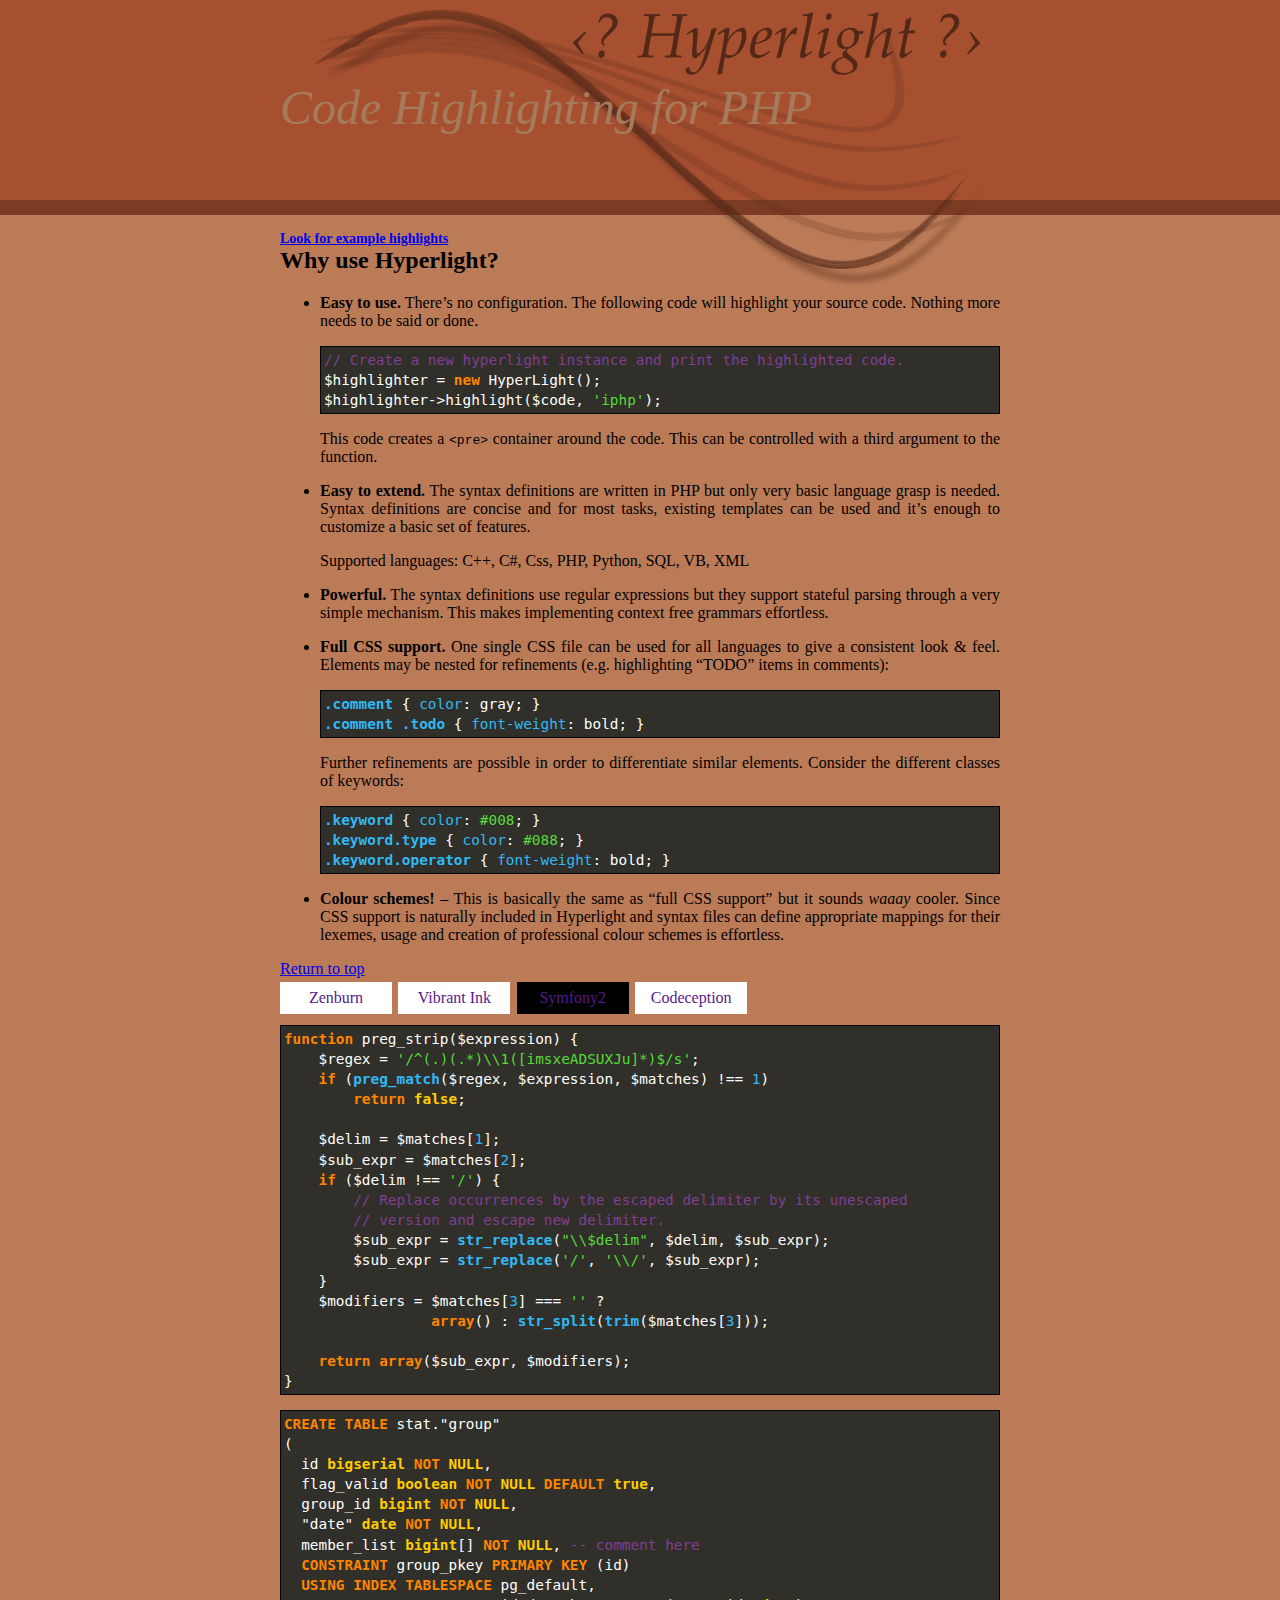
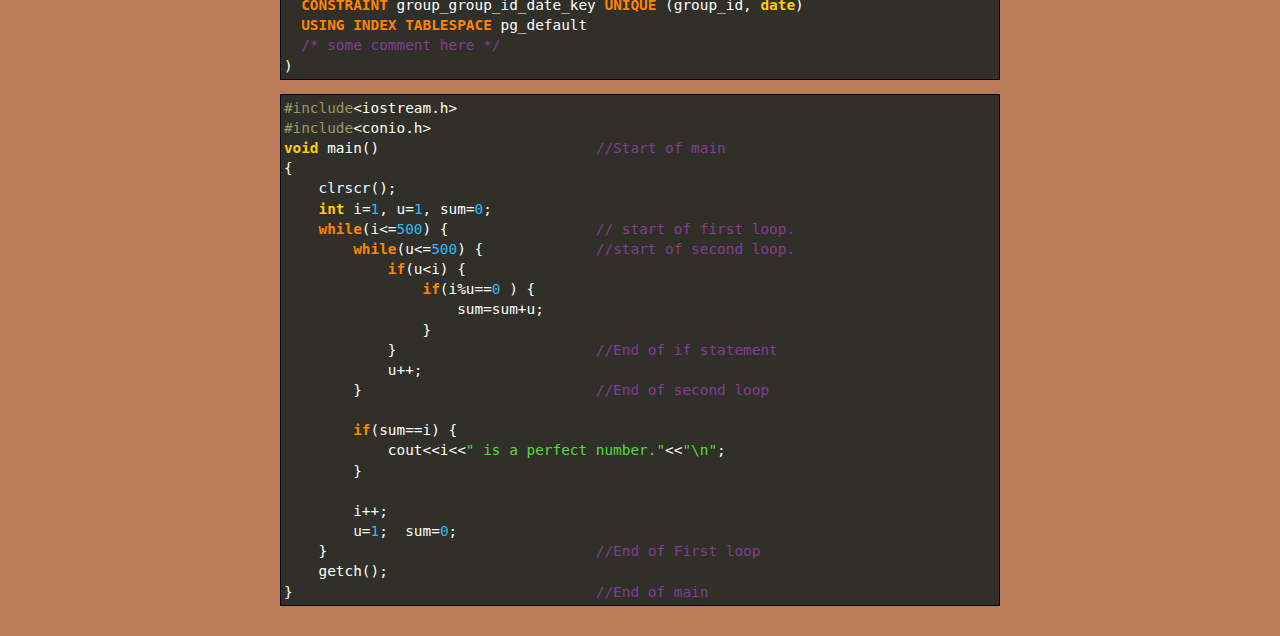
==== commit 62fd7287: "Add nav links to gh-pages sample" ====
--- a/index.html
+++ b/index.html
@@ -9,7 +9,7 @@
     <link rel="stylesheet" type="text/css" href="public/style.css"/>
     <link rel="stylesheet" type="text/css" href="public/colors/symfony2.css" id="theme"/>
     <script type="text/javascript" src="public/jquery-1.2.6.min.js"></script>
-    <script type="text/javascript" src="examples/theme_switcher.js"></script>
+    <script type="text/javascript" src="public/js/theme_switcher.js"></script>
 </head>
 
 <body>
@@ -57,9 +57,9 @@
         <a href="#top">Return to top</a>
         <div class="examples">
             <ul id="switch-buttons">
-                <li><a href="" class="active" id="theme-zenburn">Zenburn</a></li>
+                <li><a href="" id="theme-zenburn">Zenburn</a></li>
                 <li><a href="" id="theme-vibrant-ink">Vibrant Ink</a></li>
-                <li><a href="" id="symfony2">Symfony2</a></li>
+                <li><a href="" class="active" id="symfony2">Symfony2</a></li>
                 <li><a href="" id="codeception">Codeception</a></li>
             </ul>
 
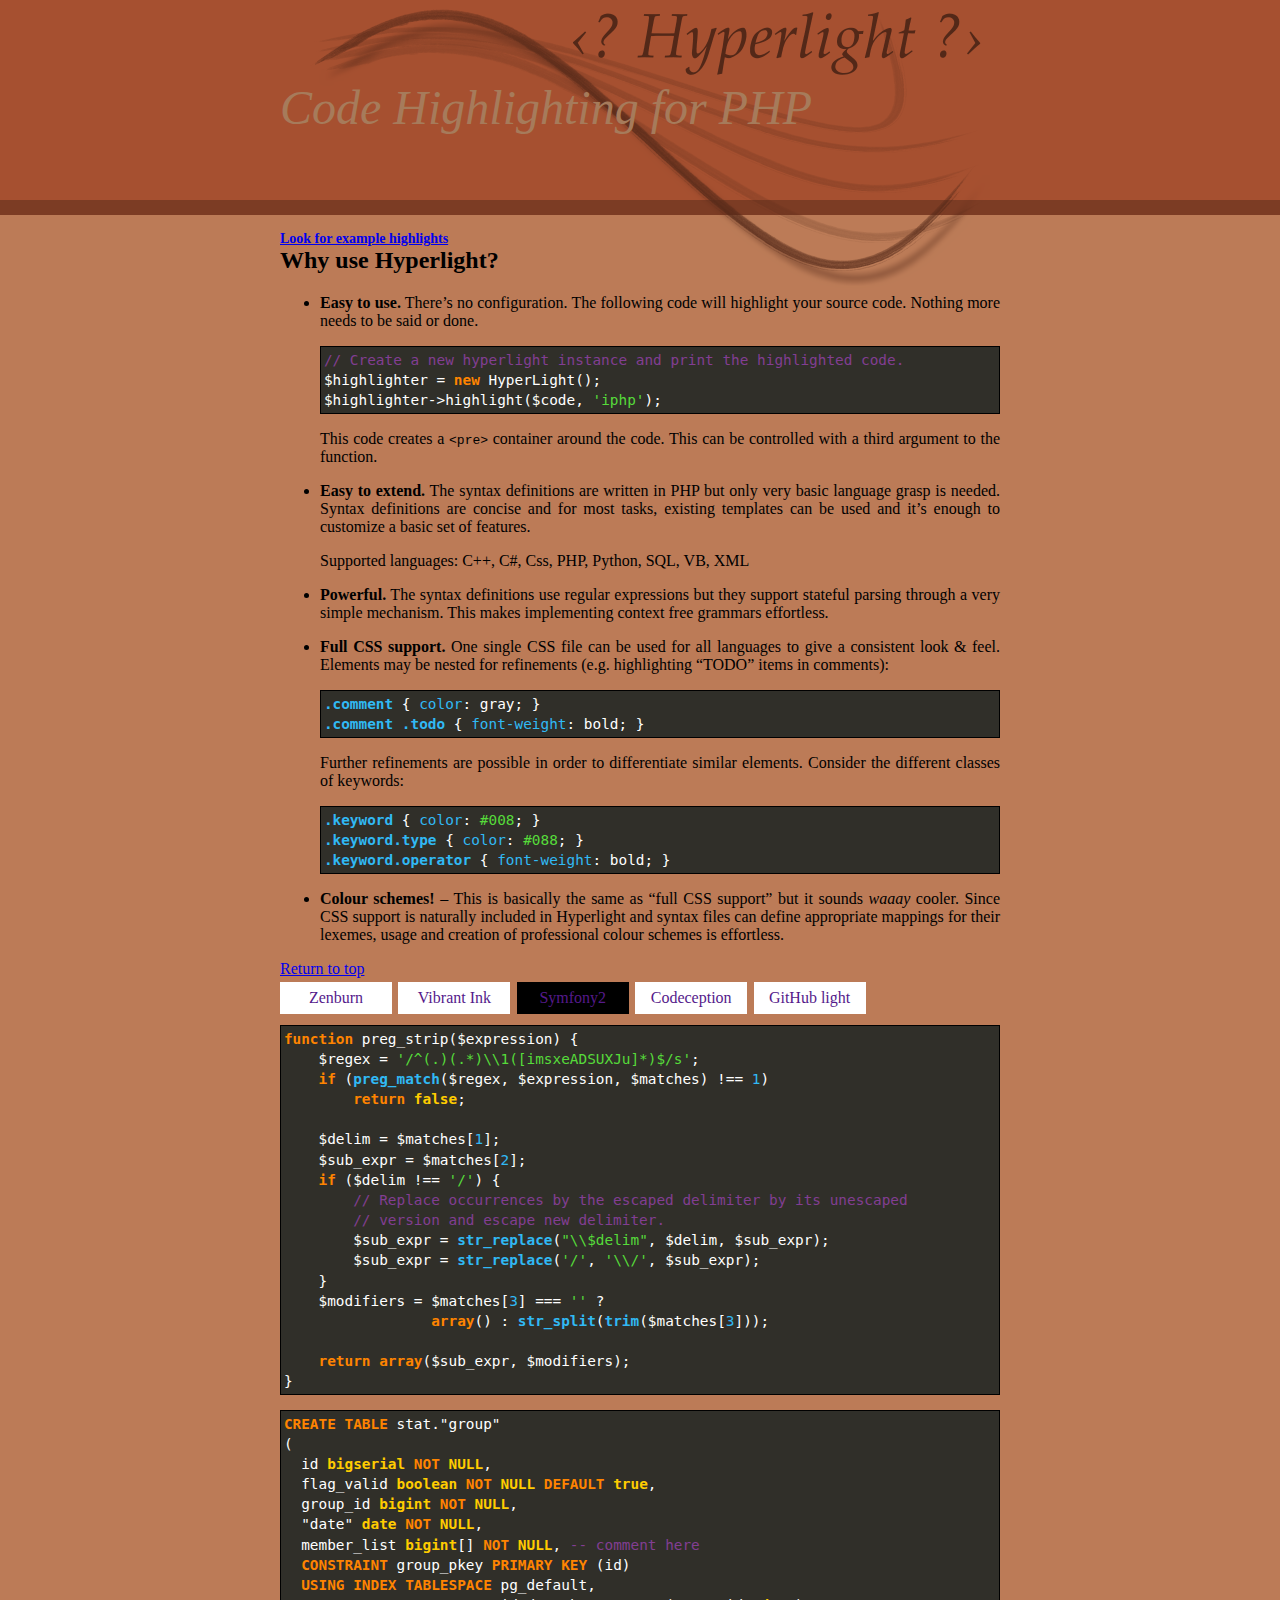
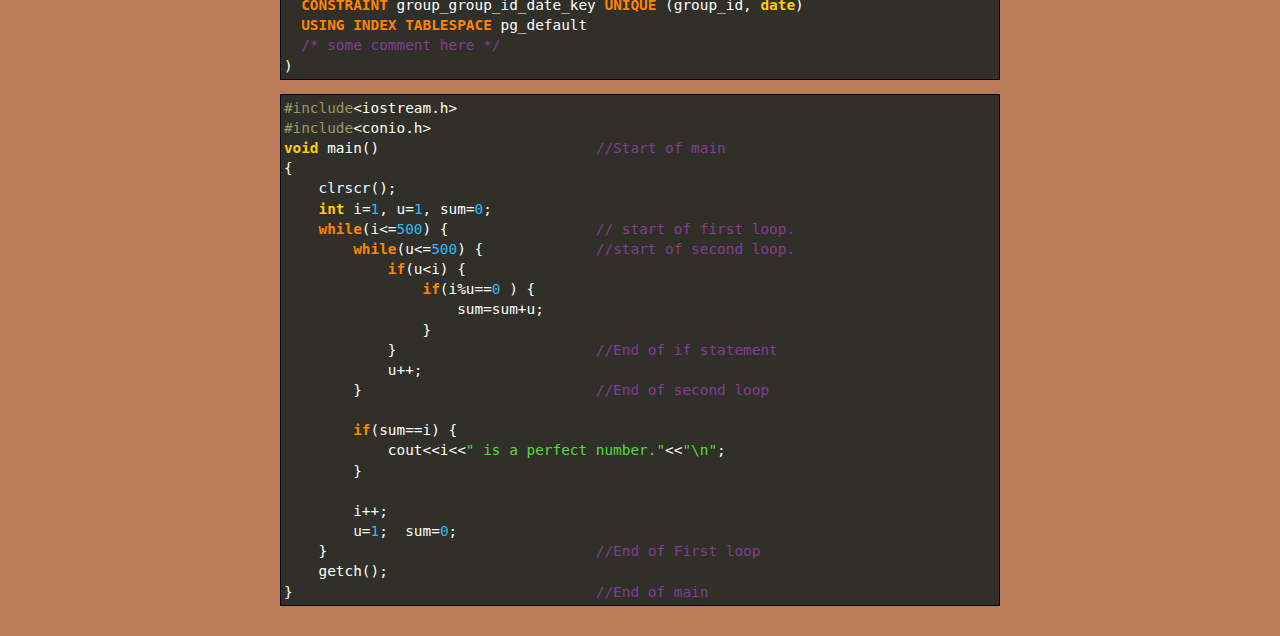
==== commit db2f073c: "GitHub light color theme added" ====
--- a/index.html
+++ b/index.html
@@ -61,6 +61,7 @@
                 <li><a href="" id="theme-vibrant-ink">Vibrant Ink</a></li>
                 <li><a href="" class="active" id="symfony2">Symfony2</a></li>
                 <li><a href="" id="codeception">Codeception</a></li>
+                <li><a href="" id="github-light">GitHub light</a></li>
             </ul>
 
                 <pre class="source-code iphp"><span class="keyword">function</span> <span class="identifier">preg_strip</span>(<span class="tag">$<span class="identifier">expression</span></span>) {
